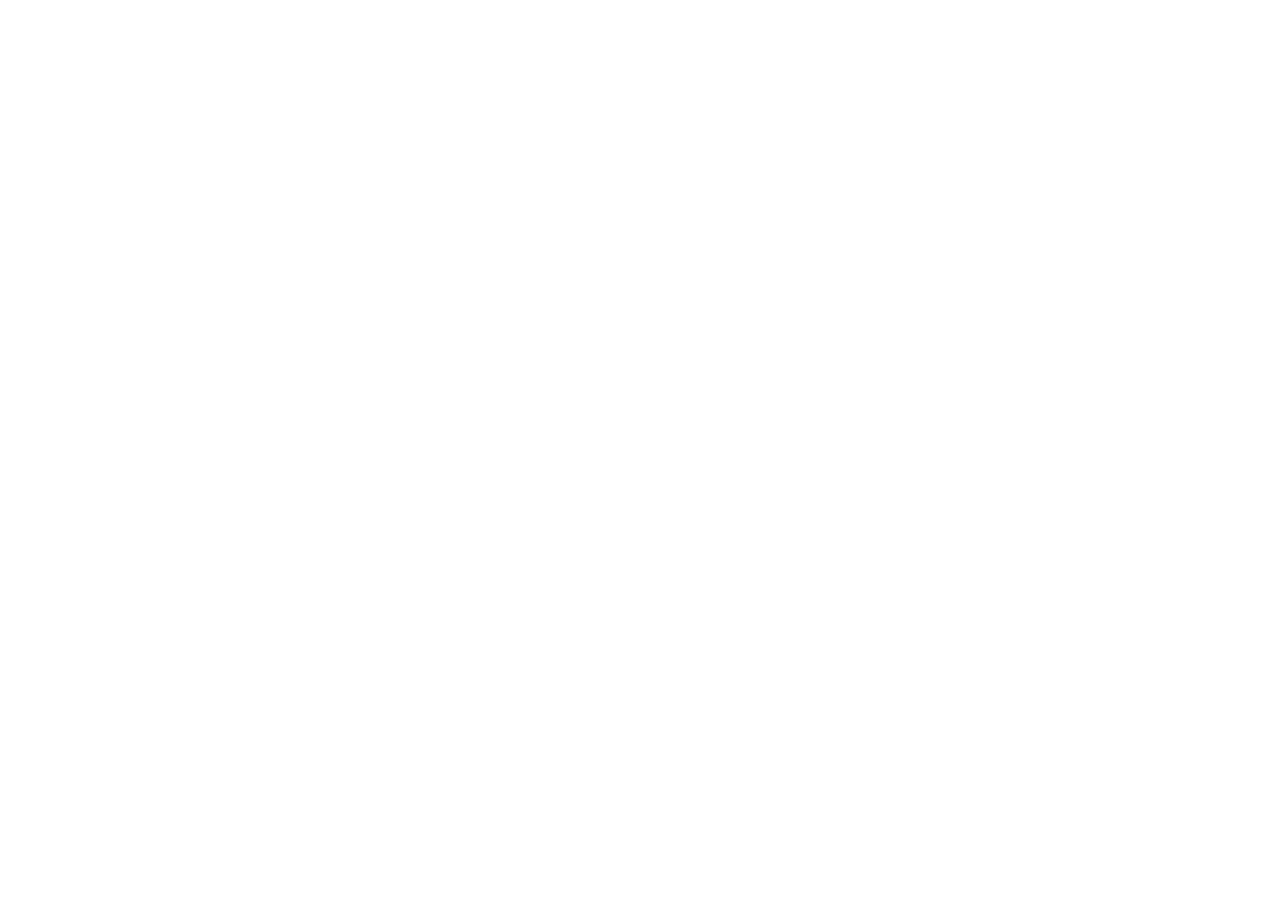
==== index.html @ 1ffb9653 "framework" ====
<!doctype <!DOCTYPE html>
<!--[if lt IE 7]>      <html class="no-js lt-ie9 lt-ie8 lt-ie7"> <![endif]-->
<!--[if IE 7]>         <html class="no-js lt-ie9 lt-ie8"> <![endif]-->
<!--[if IE 8]>         <html class="no-js lt-ie9"> <![endif]-->
<!--[if gt IE 8]><!--> <html class="no-js"> <!--<![endif]-->
    <head>
        <meta charset="utf-8">
        <meta http-equiv="X-UA-Compatible" content="IE=edge">
        <title></title>
        <meta name="description" content="">
        <meta name="viewport" content="width=device-width, initial-scale=1">
        <link rel="stylesheet" type="text/css" href="">
    </head>
    <body>
        <!--[if lt IE 7]>
            <p class="browsehappy">You are using an <strong>outdated</strong> browser. Please <a href="#">upgrade your browser</a> to improve your experience.</p>
        <![endif]-->
        
        <script src="" async defer></script>
    </body>
</html>
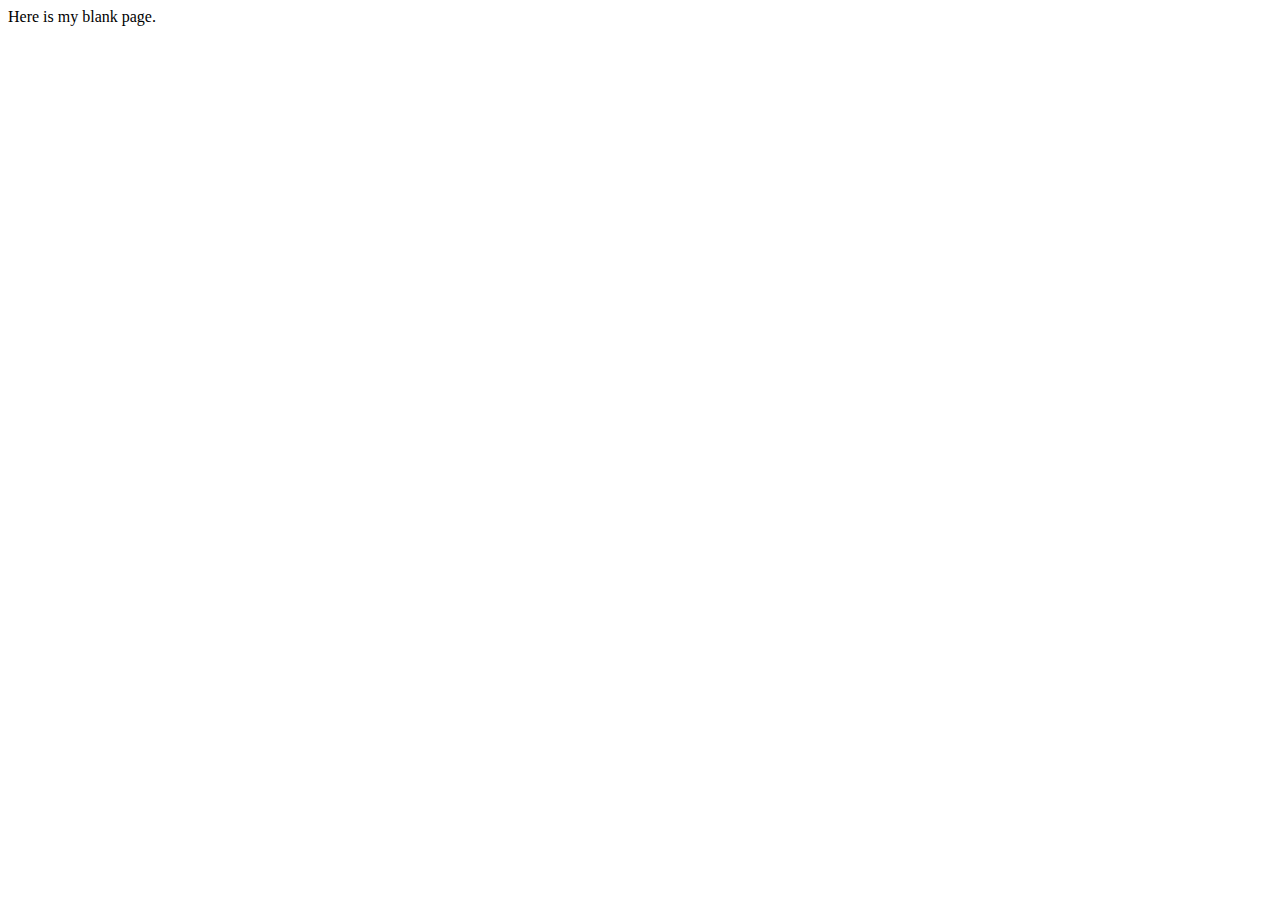
==== commit c413141b: "threw in some words to have something to show" ====
--- a/index.html
+++ b/index.html
@@ -15,7 +15,7 @@
         <!--[if lt IE 7]>
             <p class="browsehappy">You are using an <strong>outdated</strong> browser. Please <a href="#">upgrade your browser</a> to improve your experience.</p>
         <![endif]-->
-        
+        Here is my blank page.
         <script src="" async defer></script>
     </body>
 </html>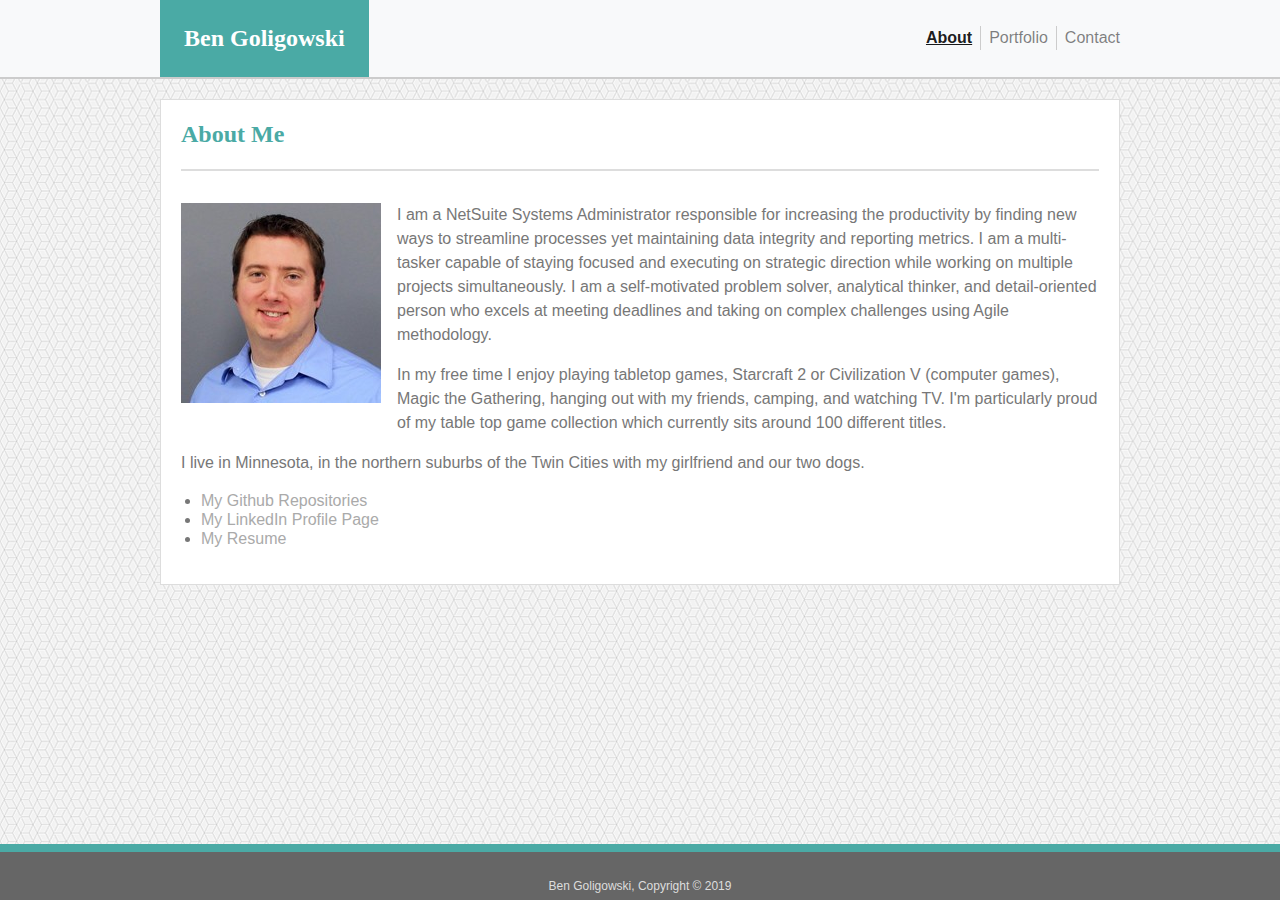
==== commit 7be6637e: "updating the github profile page with contents finally" ====
--- a/index.html
+++ b/index.html
@@ -1,21 +1,100 @@
-<!doctype <!DOCTYPE html>
+<!DOCTYPE html>
 <!--[if lt IE 7]>      <html class="no-js lt-ie9 lt-ie8 lt-ie7"> <![endif]-->
 <!--[if IE 7]>         <html class="no-js lt-ie9 lt-ie8"> <![endif]-->
 <!--[if IE 8]>         <html class="no-js lt-ie9"> <![endif]-->
-<!--[if gt IE 8]><!--> <html class="no-js"> <!--<![endif]-->
-    <head>
-        <meta charset="utf-8">
-        <meta http-equiv="X-UA-Compatible" content="IE=edge">
-        <title></title>
-        <meta name="description" content="">
-        <meta name="viewport" content="width=device-width, initial-scale=1">
-        <link rel="stylesheet" type="text/css" href="">
-    </head>
-    <body>
-        <!--[if lt IE 7]>
+<!--[if gt IE 8]><!-->
+<html class="no-js h-100" lang="en-us">
+<!--<![endif]-->
+
+<head>
+    <meta charset="utf-8">
+    <meta http-equiv="X-UA-Compatible" content="IE=edge">
+    <title>About Me</title>
+    <meta name="description" content="">
+    <meta name="viewport" content="width=device-width, initial-scale=1">
+    <link rel="stylesheet" href="https://stackpath.bootstrapcdn.com/bootstrap/4.3.1/css/bootstrap.min.css"
+        integrity="sha384-ggOyR0iXCbMQv3Xipma34MD+dH/1fQ784/j6cY/iJTQUOhcWr7x9JvoRxT2MZw1T" crossorigin="anonymous">
+    <link rel="stylesheet" href="assets/css/style.css">
+    <script src="https://code.jquery.com/jquery-3.3.1.slim.min.js"
+        integrity="sha384-q8i/X+965DzO0rT7abK41JStQIAqVgRVzpbzo5smXKp4YfRvH+8abtTE1Pi6jizo" crossorigin="anonymous">
+    </script>
+    <script src="https://cdnjs.cloudflare.com/ajax/libs/popper.js/1.14.7/umd/popper.min.js"
+        integrity="sha384-UO2eT0CpHqdSJQ6hJty5KVphtPhzWj9WO1clHTMGa3JDZwrnQq4sF86dIHNDz0W1" crossorigin="anonymous">
+    </script>
+    <script src="https://stackpath.bootstrapcdn.com/bootstrap/4.3.1/js/bootstrap.min.js"
+        integrity="sha384-JjSmVgyd0p3pXB1rRibZUAYoIIy6OrQ6VrjIEaFf/nJGzIxFDsf4x0xIM+B07jRM" crossorigin="anonymous">
+    </script>
+
+</head>
+
+<body class="d-flex flex-column h-100">
+    <!--[if lt IE 7]>
             <p class="browsehappy">You are using an <strong>outdated</strong> browser. Please <a href="#">upgrade your browser</a> to improve your experience.</p>
         <![endif]-->
-        Here is my blank page.
-        <script src="" async defer></script>
-    </body>
+
+
+        <header id="header">
+                <nav id="topNav" class="navbar navbar-expand-sm navbar-light bg-light p-0">
+                    <div class="container">
+                        <a href="index.html"><h1 id="topName">Ben Goligowski</h1></a>
+                        <button class="navbar-toggler" type="button" data-toggle="collapse"
+                    data-target="#navbarSupportedContent" aria-controls="navbarSupportedContent" aria-expanded="false"
+                    aria-label="Toggle navigation">
+                    <span class="navbar-toggler-icon"></span>
+                </button>
+                        <div class="collapse navbar-collapse" id="navbarSupportedContent">
+                            <ul class="navbar-nav ml-auto">
+                                <li class="nav-item">
+                                    <a class="nav-link active" href="index.html">About<span
+                                        class="sr-only">(current)</span></a>
+                                </li>
+                                <li class="nav-item">
+                                    <a class="nav-link" href="portfolio.html">Portfolio</a>
+                                </li>
+                                <li class="nav-item last">
+                                    <a class="nav-link last" href="contact.html">Contact</a>
+                                </li>
+                            </ul>
+                        </div>
+                    </div>
+                </nav>
+            </header>
+    </header>
+    <div class="container content">
+        <div class="row">
+            <div class="col">
+                <h2 id="pageTitle">About Me</h2>
+            </div>
+        </div>
+        <div class="row spacing">
+            <div class="col p-0">
+                <img src="assets/images/BenGoligowski.jfif" class="img-fluid float-left mr-3 mb-3"
+                    alt="Oops, my profile photo is supposed to go here" title="What I look like">
+                <p>I am a NetSuite Systems Administrator responsible for increasing the productivity
+                    by finding new ways to streamline processes yet maintaining data integrity and reporting
+                    metrics. I am a multi-tasker capable of staying focused and executing on strategic direction
+                    while working on multiple projects simultaneously. I am a self-motivated problem solver,
+                    analytical thinker, and detail-oriented person who excels at meeting deadlines and taking on
+                    complex challenges using Agile methodology.</p>
+                <p>In my free time I enjoy playing tabletop games, Starcraft 2 or Civilization V (computer
+                    games),
+                    Magic the Gathering, hanging out with my friends, camping, and watching TV. I'm particularly
+                    proud of my table top game collection which currently sits around 100 different titles.</p>
+                <p>I live in Minnesota, in the northern suburbs of the Twin Cities with my girlfriend and
+                    our two dogs.</p>
+                    <ul id="personalLinks">
+                        <li><a href="https://github.com/btgoligowski24?tab=repositories" target="_blank" title="Github.io Repos">My Github Repositories</a></li>
+                        <li><a href="https://www.linkedin.com/in/ben-goligowski-54331228/" target="_blank" title="LinkedIn Profile Page">My LinkedIn Profile Page</a></li>
+                        <li><a href="assets/files/Resume 1.1_09082019.pdf" target="_blank" title="My Resume">My Resume</a></li>
+                    </ul>
+            </div>
+        </div>
+    </div>
+    <footer class="footer mt-auto text-center">
+        Ben Goligowski, Copyright &copy; 2019
+    </footer>
+
+  
+</body>
+
 </html>--- a/assets/css/style.css
+++ b/assets/css/style.css
@@ -0,0 +1,145 @@
+body {
+    background-image: url("../images/qbkls/qbkls/qbkls.png");
+    background-color: lightslategray;
+    font-family: Arial, 'Helvetica Neue', Helvetica, sans-serif;
+    color: #777;
+}
+
+h1, h2, h3, h4, h5, h6 {
+    color: #fff;
+    background-color: #4aaaa5;
+    font-size: 24px;
+    font-weight: bold;
+    font-family: Georgia, Times, 'Times New Roman', serif;
+}
+
+#header {
+    border-bottom: 2px solid #ccc;
+    background-color: #fff;
+}
+
+#topName {
+    margin: 0;
+    padding: 1.5rem;
+}
+
+#topNav {
+    font-family: Arial, 'Helvetica Neue', Helvetica, sans-serif;
+}
+
+#topNav ul li {
+    border-right: 1px solid #ccc;
+}
+
+#topNav ul li.last, .borderReset {
+    border: none;
+}
+
+#topNav a:hover, #personalLinks li a:hover {
+    text-decoration: underline;
+    color: green;
+}
+
+.nav-link {
+    padding: 0 1rem;
+}
+
+#topNav ul li a.last {
+    padding-right: 0;
+}
+
+.active {
+    text-decoration: underline;
+    font-weight: bold;
+}
+
+#pageTitle {
+    color: #4aaaa5;
+    background-color: #fff;
+    border-bottom: 2px solid #ddd;
+    padding-bottom: 1.25rem;
+}
+
+.paddingReset, .container {
+    padding: 0;
+}
+
+.content {
+    border: 1px solid #ddd;
+    margin: 20px auto 40px auto;
+    padding: 20px;
+    background-color: #fff;
+}
+
+.spacing {
+    margin: 1.5em 0 0 0;
+}
+
+#personalLinks {
+    list-style: disc;
+    line-height: 1.2em;
+    margin-left: 20px;
+    padding-inline-start: 0;
+}
+
+#personalLinks li a {
+    color: #aaa;
+}
+
+#submit {
+    color: #fff;
+    background-color: #4aaaa5;
+    border: none;
+}
+
+#submit:hover {
+    background-color: green;
+}
+
+.imgSize {
+    width: 165px;
+    height: 125px;
+}
+
+.imgLink, .card-img {
+    width:  inherit;
+    height: inherit;
+}
+
+.card {
+    margin: 0 1.5rem 2rem 0;
+}
+
+.card-img-overlay {
+    width: inherit;
+    margin: 0 auto;
+    text-align: center;
+    top: initial;
+    bottom: 0;
+    padding: 0;
+}
+
+.card-img-overlay h5 {
+    padding: .5rem;
+    font-family: Arial, 'Helvetica Neue', Helvetica, sans-serif;
+    font-weight: 300;
+    font-size: 16px;
+}
+
+.card-title {
+    margin-bottom: .5rem;
+}
+
+footer {
+    background-color: #666;
+    border-top: 8px solid #4aaaa5;
+    color: #ddd;
+    font-size: .75em;
+    padding: 25px 0 5px 0;
+}
+
+@media (min-width: 1200px) {
+    .container{
+        max-width: 960px;
+    }
+}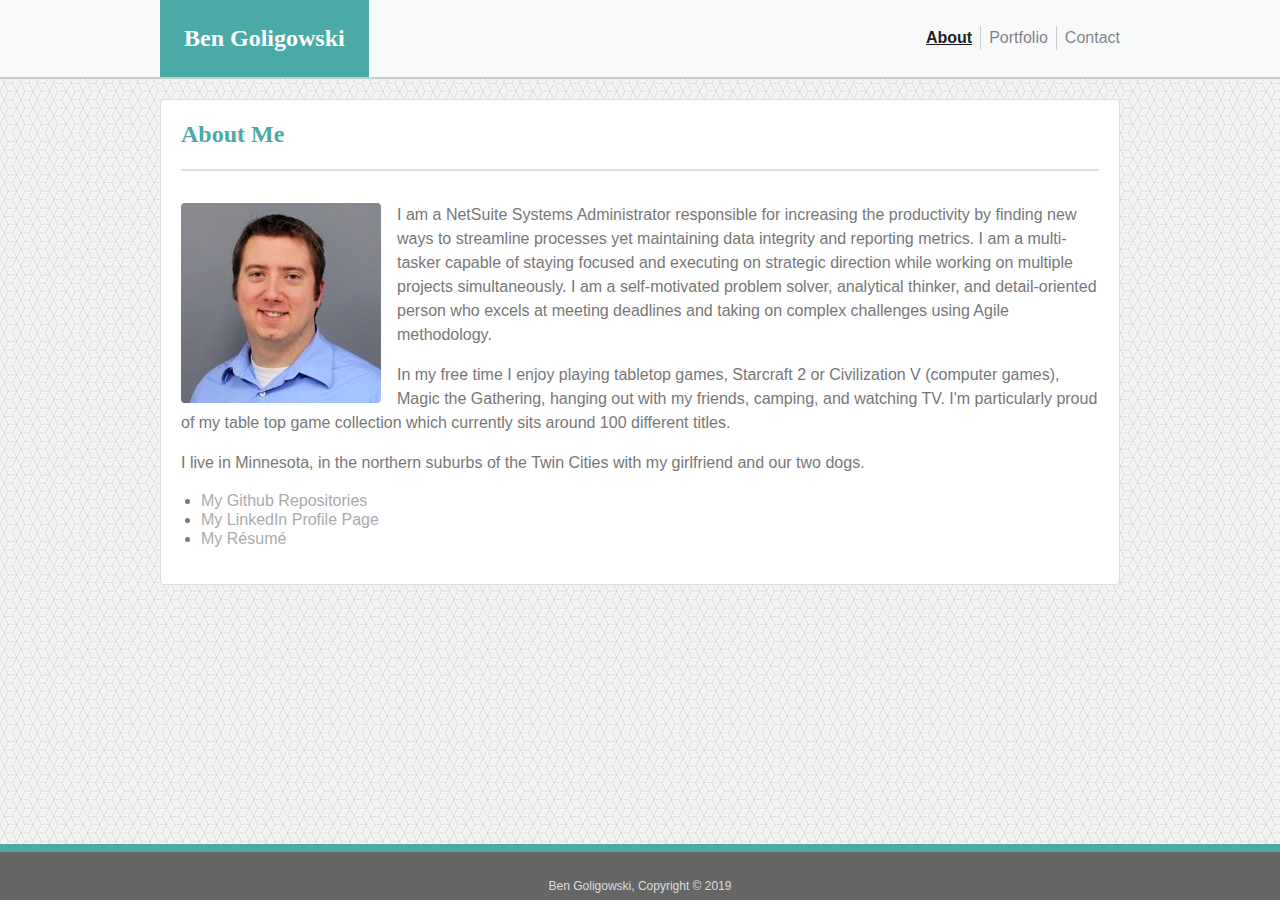
==== commit c2ce4154: "rounded squared corners" ====
--- a/index.html
+++ b/index.html
@@ -60,7 +60,7 @@
                 </nav>
             </header>
     </header>
-    <div class="container content">
+    <div class="container content rounded">
         <div class="row">
             <div class="col">
                 <h2 id="pageTitle">About Me</h2>
@@ -68,7 +68,7 @@
         </div>
         <div class="row spacing">
             <div class="col p-0">
-                <img src="assets/images/BenGoligowski.jfif" class="img-fluid float-left mr-3 mb-3"
+                <img src="assets/images/BenGoligowski.jfif" class="img-fluid float-left mr-3 mb-2 rounded"
                     alt="Oops, my profile photo is supposed to go here" title="What I look like">
                 <p>I am a NetSuite Systems Administrator responsible for increasing the productivity
                     by finding new ways to streamline processes yet maintaining data integrity and reporting
@@ -85,7 +85,7 @@
                     <ul id="personalLinks">
                         <li><a href="https://github.com/btgoligowski24?tab=repositories" target="_blank" title="Github.io Repos">My Github Repositories</a></li>
                         <li><a href="https://www.linkedin.com/in/ben-goligowski-54331228/" target="_blank" title="LinkedIn Profile Page">My LinkedIn Profile Page</a></li>
-                        <li><a href="assets/files/Resume 1.1_09082019.pdf" target="_blank" title="My Resume">My Resume</a></li>
+                        <li><a href="assets/files/Resume 1.1_09082019.pdf" target="_blank" title="My Resume">My R&#233;sum&#233;</a></li>
                     </ul>
             </div>
         </div>
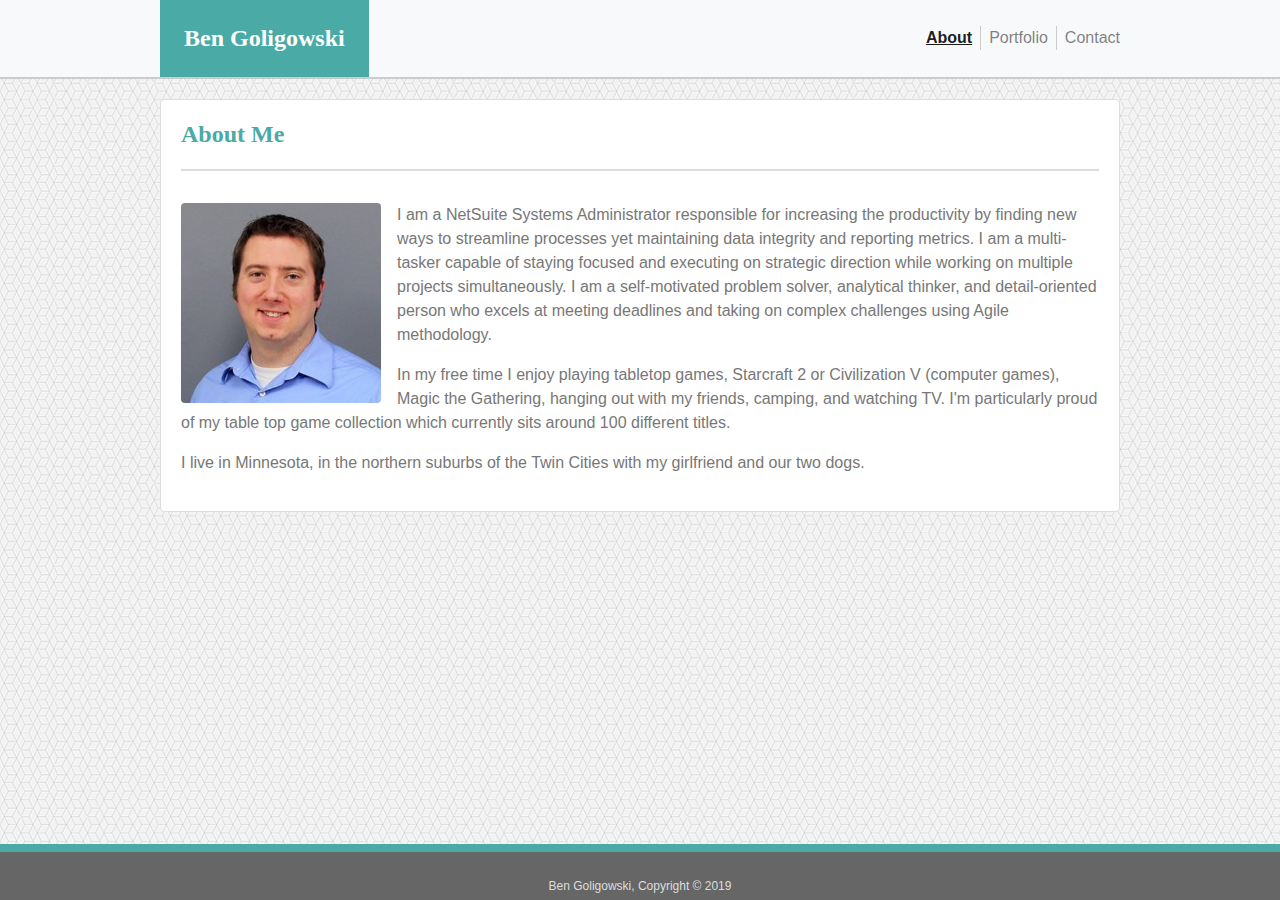
==== commit d3e6b268: "changes to where stuff if laid out" ====
--- a/index.html
+++ b/index.html
@@ -82,11 +82,6 @@
                     proud of my table top game collection which currently sits around 100 different titles.</p>
                 <p>I live in Minnesota, in the northern suburbs of the Twin Cities with my girlfriend and
                     our two dogs.</p>
-                    <ul id="personalLinks">
-                        <li><a href="https://github.com/btgoligowski24?tab=repositories" target="_blank" title="Github.io Repos">My Github Repositories</a></li>
-                        <li><a href="https://www.linkedin.com/in/ben-goligowski-54331228/" target="_blank" title="LinkedIn Profile Page">My LinkedIn Profile Page</a></li>
-                        <li><a href="assets/files/Resume 1.1_09082019.pdf" target="_blank" title="My Resume">My R&#233;sum&#233;</a></li>
-                    </ul>
             </div>
         </div>
     </div>
--- a/assets/css/style.css
+++ b/assets/css/style.css
@@ -80,6 +80,7 @@
     line-height: 1.2em;
     margin-left: 20px;
     padding-inline-start: 0;
+    margin-top: 20px;
 }
 
 #personalLinks li a {
